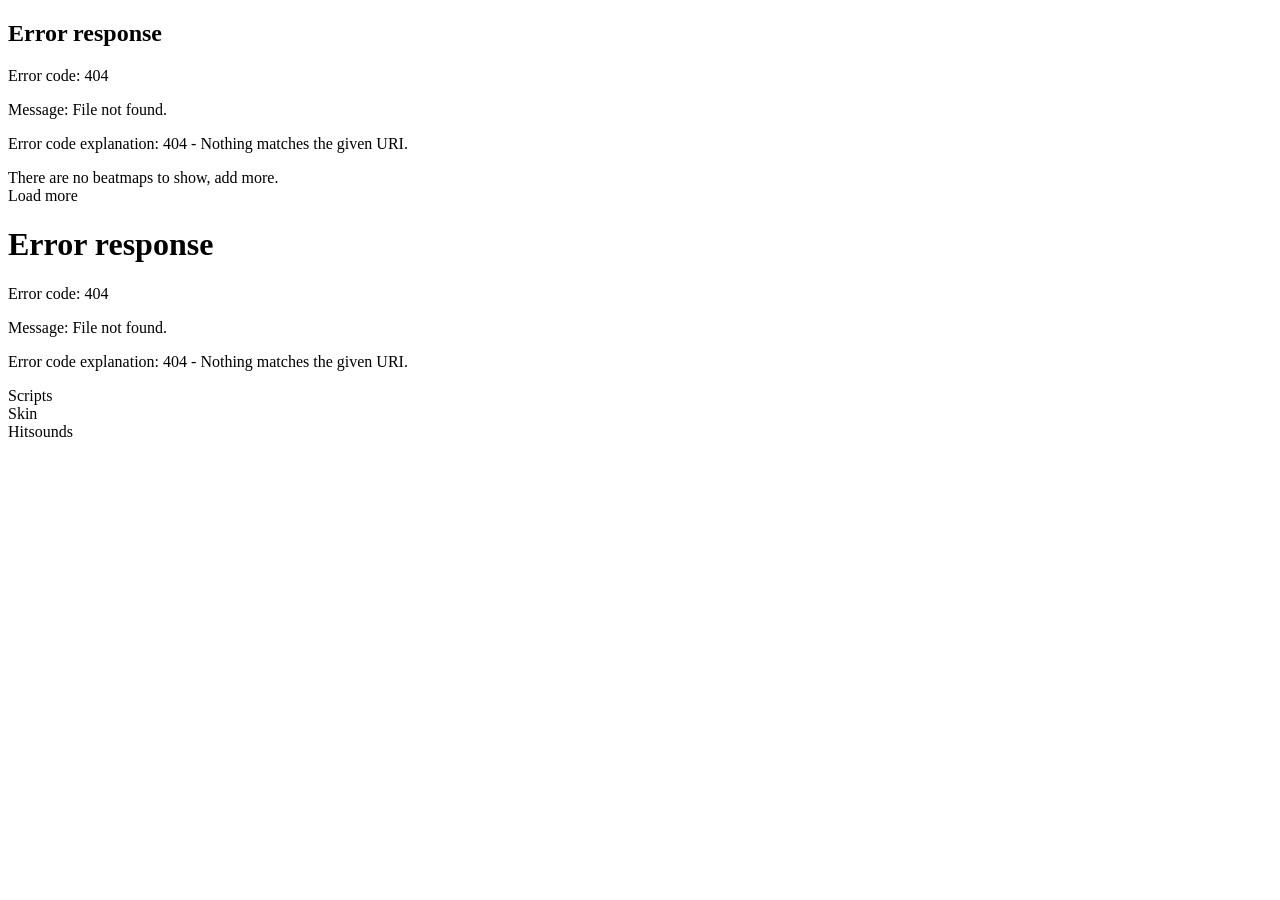
==== favourites.html @ d2fdde1a "Update favourites.html" ====
<!DOCTYPE html>
<html lang="en">

<head>
  <!-- Google tag (gtag.js) -->
  <script async src="https://www.googletagmanager.com/gtag/js?id=G-GZ2M72GJ5S"></script>
  <script>
    window.dataLayer = window.dataLayer || [];
    function gtag() { dataLayer.push(arguments); }
    gtag('js', new Date());

    gtag('config', 'G-GZ2M72GJ5S');
  </script>

  <meta charset="utf-8" />
  <title>Favourites</title>
  <link rel="stylesheet" href="style/picnic.min.css" />
  <link rel="stylesheet" type="text/css" href="style/main.css" />
  <link rel="stylesheet" type="text/css" href="style/font.css" />
  <link rel="icon" href="favicon.png" />

  <meta name="viewport" content="width=device-width">
  <meta name="description"
    content="Play WebOsu – A browser-based rhythm game inspired by osu!std. Experience fast-paced gameplay with an extensive beatmap library. No downloads, play free online now!">

  <script src="scripts/launchgame.js"></script>
  <script src="scripts/downloader.js"></script>
  <script src="scripts/addbeatmaplist.js"></script>
  <script src="scripts/settings.js"></script>
  <script src="scripts/jsloader.js"></script>
  <script src="scripts/lib/localforage.min.js"></script>
</head>

<body>
  <div class="game-area" id="game-area" hidden></div>

  <div class="pause-menu" id="pause-menu" hidden>
    <div class="paused-title">paused</div>
    <div class="button-list">
      <div class="pausebutton continue" id="pausebtn-continue">
        <div class="inner">Continue</div>
      </div>
      <div class="pausebutton retry" id="pausebtn-retry">
        <div class="inner">Retry</div>
      </div>
      <div class="pausebutton quit" id="pausebtn-quit">
        <div class="inner">Quit</div>
      </div>
    </div>
  </div>

  <nav id="main-nav"></nav>

  <script>
    fetch("navbar.html")
      .then((response) => response.text())
      .then((content) => {
        document.getElementById("main-nav").innerHTML = content;
      });
  </script>

  <div class="main-page" id="main-page">
    <div class="main-content">
      <div class="beatmap-list" id="beatmap-list">
        <!-- to be filled in script -->
      </div>
      <div class="button" style="width: 100%; margin-bottom: 10px" id="btnmore">
        Load more
      </div>
      <div id="footer"></div>
      <script>
        fetch("footer.html")
          .then(response => response.text())
          .then(content => {
            document.getElementById("footer").innerHTML = content;
          });
      </script>
    </div>
    <!-- <div class="side-panel">
                to be activated in script
            </div> -->
    <div class="statuslines" id="statuslines">
      <div class="progress" id="script-progress">
        Scripts
        <div class="lds-dual-ring"></div>
      </div>
      <div class="progress" id="skin-progress">
        Skin
        <div class="lds-dual-ring"></div>
      </div>
      <div class="progress" id="sound-progress">
        Hitsounds
        <div class="lds-dual-ring"></div>
      </div>
    </div>
  </div>
  <script>
    const raw = localStorage.getItem("likedsidset");
const val = raw ? JSON.parse(raw) : null;

if (val && Array.isArray(val) && val.length > 0) {
  const list = val;

  function addlist(startoffset, maxlength) {
    for (
      let i = startoffset;
      i < list.length && i < startoffset + maxlength;
      ++i
    ) {
      addBeatmapSid(list[i]);
    }

    if (list.length <= startoffset + maxlength) {
      document.getElementById("btnmore").style.display = "none";
    }
  }

  addlist(0, 20);

  let cur = 20;
  document.getElementById("btnmore").onclick = function () {
    addlist(cur, 20);
    cur += 20;
  };
} else {
  document.getElementById("beatmap-list").innerText =
    "There are no beatmaps to show, add more.";
}
  </script>
</body>

</html>

<!-- attribution -->
<!-- play icon made by https://www.flaticon.com/authors/those-icons -->
<!-- search icon made by https://www.flaticon.com/authors/good-ware -->
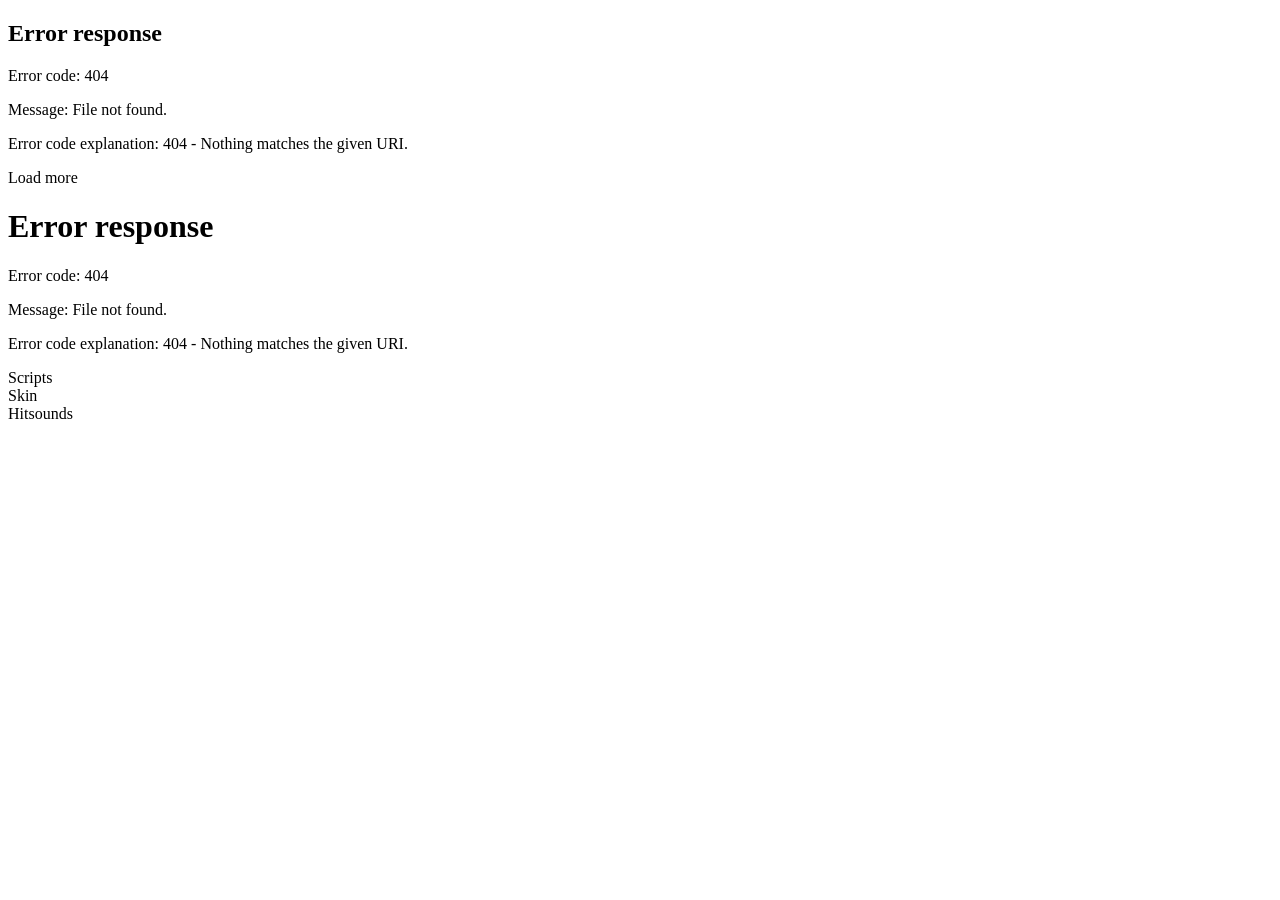
==== commit 801b8ef7: "Update favourites.html" ====
--- a/favourites.html
+++ b/favourites.html
@@ -95,36 +95,44 @@
     </div>
   </div>
   <script>
-    const raw = localStorage.getItem("likedsidset");
-const val = raw ? JSON.parse(raw) : null;
-
-if (val && Array.isArray(val) && val.length > 0) {
-  const list = val;
-
-  function addlist(startoffset, maxlength) {
-    for (
-      let i = startoffset;
-      i < list.length && i < startoffset + maxlength;
-      ++i
-    ) {
-      addBeatmapSid(list[i]);
+    if (window.localforage) {
+  window.localforage.getItem("likedsidset", function (err, val) {
+    if (err) {
+      alert("Error loading liked beatmap list");
+      return;
     }
 
-    if (list.length <= startoffset + maxlength) {
-      document.getElementById("btnmore").style.display = "none";
+    if (val && val.length) {
+      const list = val;
+
+      function addlist(startoffset, maxlength) {
+        for (
+          let i = startoffset;
+          i < list.length && i < startoffset + maxlength;
+          ++i
+        ) {
+          addBeatmapSid(list[i]);
+        }
+
+        if (list.length <= startoffset + maxlength) {
+          document.getElementById("btnmore").style.display = "none";
+        }
+      }
+
+      addlist(0, 20);
+
+      let cur = 20;
+      document.getElementById("btnmore").onclick = function () {
+        addlist(cur, 20);
+        cur += 20;
+      };
+    } else {
+      document.getElementById("beatmap-list").innerText =
+        "There are no beatmaps to show, add more.";
     }
-  }
-
-  addlist(0, 20);
-
-  let cur = 20;
-  document.getElementById("btnmore").onclick = function () {
-    addlist(cur, 20);
-    cur += 20;
-  };
+  });
 } else {
-  document.getElementById("beatmap-list").innerText =
-    "There are no beatmaps to show, add more.";
+  alert("localforage not supported");
 }
   </script>
 </body>
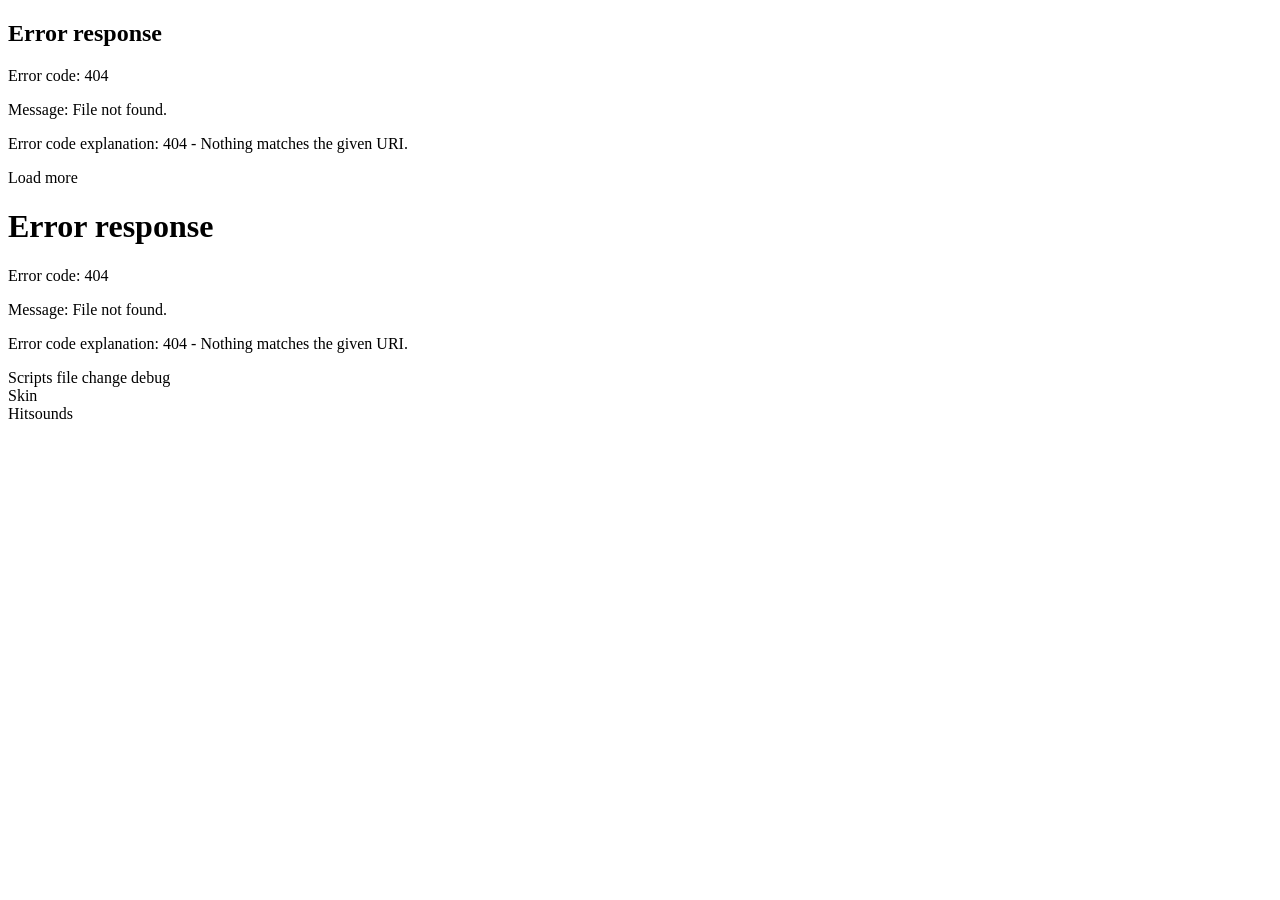
==== commit e127f25f: "Update favourites.html" ====
--- a/favourites.html
+++ b/favourites.html
@@ -81,7 +81,7 @@
             </div> -->
     <div class="statuslines" id="statuslines">
       <div class="progress" id="script-progress">
-        Scripts
+        Scripts file change debug
         <div class="lds-dual-ring"></div>
       </div>
       <div class="progress" id="skin-progress">
@@ -95,46 +95,80 @@
     </div>
   </div>
   <script>
-    if (window.localforage) {
-  window.localforage.getItem("likedsidset", function (err, val) {
-    if (err) {
-      alert("Error loading liked beatmap list");
-      return;
-    }
+  function debug(msg) {
+    alert("[DEBUG] " + msg);
+  }
 
-    if (val && val.length) {
-      const list = val;
-
-      function addlist(startoffset, maxlength) {
-        for (
-          let i = startoffset;
-          i < list.length && i < startoffset + maxlength;
-          ++i
-        ) {
-          addBeatmapSid(list[i]);
+  if (!window.localforage) {
+    alert("localforage not supported");
+  } else {
+    try {
+      window.localforage.getItem("likedsidset", function (err, val) {
+        if (err) {
+          alert("Error loading liked beatmap list:\n" + err);
+          return;
         }
 
-        if (list.length <= startoffset + maxlength) {
-          document.getElementById("btnmore").style.display = "none";
+        if (!val || !val.length) {
+          document.getElementById("beatmap-list").innerText =
+            "There are no beatmaps to show, add more.";
+          debug("No liked beatmaps found (empty or null value)");
+          return;
         }
-      }
 
-      addlist(0, 20);
+        // Normalize list safely
+        const list = Array.isArray(val) ? val : Array.from(val);
+        debug("Loaded list length: " + list.length);
 
-      let cur = 20;
-      document.getElementById("btnmore").onclick = function () {
-        addlist(cur, 20);
-        cur += 20;
-      };
-    } else {
-      document.getElementById("beatmap-list").innerText =
-        "There are no beatmaps to show, add more.";
+        const btnMore = document.getElementById("btnmore");
+        const beatmapList = document.getElementById("beatmap-list");
+
+        if (!btnMore || !beatmapList) {
+          alert("Missing DOM elements (btnmore or beatmap-list)");
+          return;
+        }
+
+        function addlist(startoffset, maxlength) {
+          debug("addlist called: start=" + startoffset + " max=" + maxlength);
+
+          if (typeof addBeatmapSid !== "function") {
+            alert("addBeatmapSid is not defined!");
+            return;
+          }
+
+          for (
+            let i = startoffset;
+            i < list.length && i < startoffset + maxlength;
+            i++
+          ) {
+            try {
+              addBeatmapSid(list[i]);
+            } catch (e) {
+              alert("Error in addBeatmapSid:\n" + e);
+            }
+          }
+
+          if (list.length <= startoffset + maxlength) {
+            btnMore.style.display = "none";
+            debug("Hiding Load More button (end of list)");
+          }
+        }
+
+        // initial load
+        addlist(0, 20);
+
+        let cur = 20;
+        btnMore.onclick = function () {
+          debug("Load more clicked. cur=" + cur);
+          addlist(cur, 20);
+          cur += 20;
+        };
+      });
+    } catch (e) {
+      alert("Fatal localforage error:\n" + e);
     }
-  });
-} else {
-  alert("localforage not supported");
-}
-  </script>
+  }
+</script>
 </body>
 
 </html>
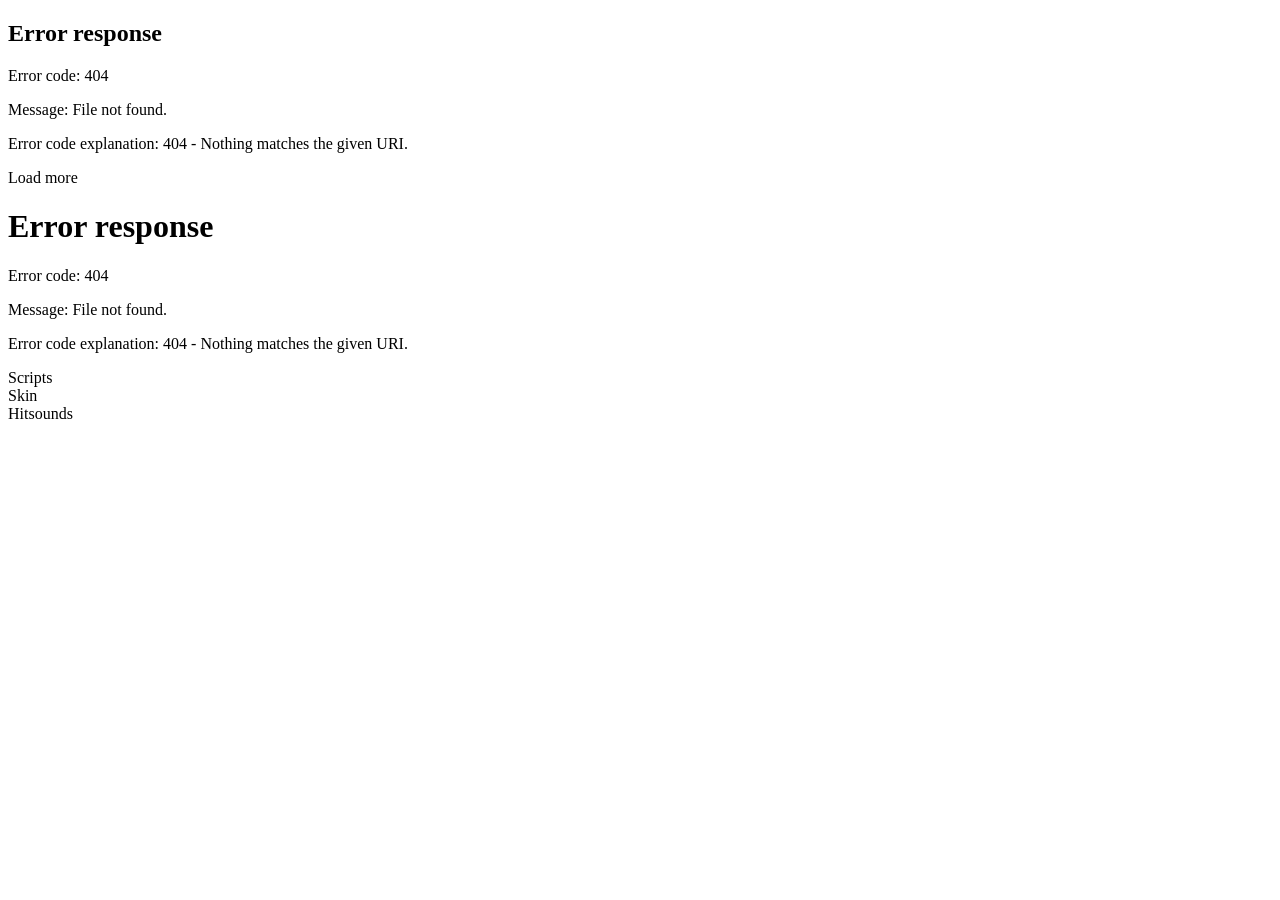
==== commit 9a693e60: "Update favourites.html" ====
--- a/favourites.html
+++ b/favourites.html
@@ -81,7 +81,7 @@
             </div> -->
     <div class="statuslines" id="statuslines">
       <div class="progress" id="script-progress">
-        Scripts file change debug
+        Scripts
         <div class="lds-dual-ring"></div>
       </div>
       <div class="progress" id="skin-progress">
@@ -108,7 +108,7 @@
           alert("Error loading liked beatmap list:\n" + err);
           return;
         }
-
+        debug(JSON.stringify(val))
         if (!val || !val.length) {
           document.getElementById("beatmap-list").innerText =
             "There are no beatmaps to show, add more.";
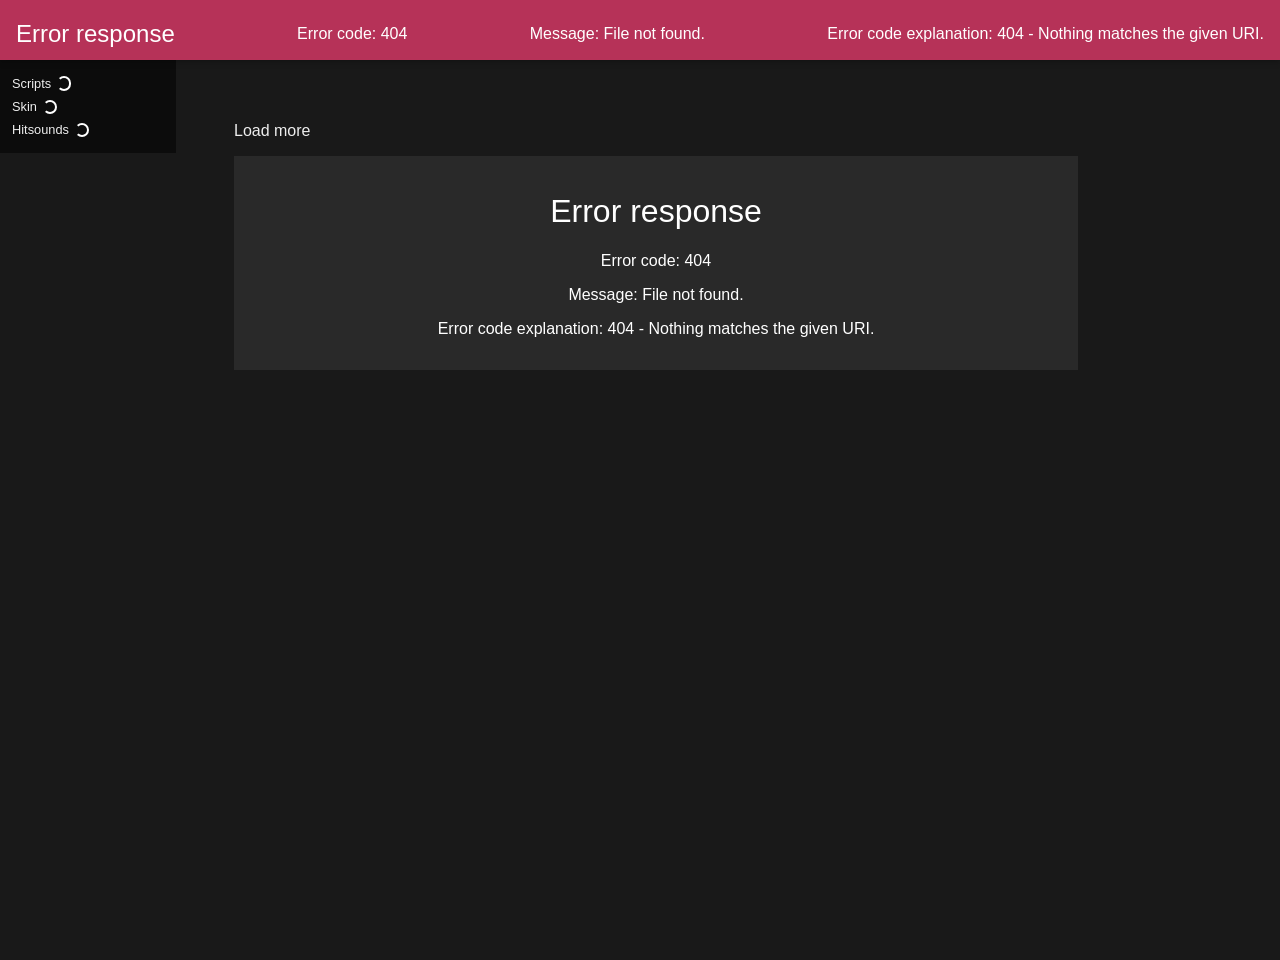
==== commit 33886daa: "Update favourites.html" ====
--- a/favourites.html
+++ b/favourites.html
@@ -15,20 +15,25 @@
   <meta charset="utf-8" />
   <title>Favourites</title>
   <link rel="stylesheet" href="style/picnic.min.css" />
-  <link rel="stylesheet" type="text/css" href="style/main.css" />
   <link rel="stylesheet" type="text/css" href="style/font.css" />
   <link rel="icon" href="favicon.png" />
 
   <meta name="viewport" content="width=device-width">
   <meta name="description"
     content="Play WebOsu – A browser-based rhythm game inspired by osu!std. Experience fast-paced gameplay with an extensive beatmap library. No downloads, play free online now!">
+<link
+  rel="stylesheet"
+  type="text/css"
+  href="style/main.css?v=1"
+/>
 
-  <script src="scripts/launchgame.js"></script>
-  <script src="scripts/downloader.js"></script>
-  <script src="scripts/addbeatmaplist.js"></script>
-  <script src="scripts/settings.js"></script>
-  <script src="scripts/jsloader.js"></script>
-  <script src="scripts/lib/localforage.min.js"></script>
+<script src="scripts/config.js?v=1"></script>
+<script src="scripts/launchgame.js?v=1"></script>
+<script src="scripts/downloader.js?v=1"></script>
+<script src="scripts/addbeatmaplist.js?v=1"></script>
+<script src="scripts/settings.js?v=1"></script>
+<script src="scripts/jsloader.js?v=1"></script>
+<script src="scripts/lib/localforage.min.js?v=1"></script>
 </head>
 
 <body>
@@ -76,9 +81,6 @@
           });
       </script>
     </div>
-    <!-- <div class="side-panel">
-                to be activated in script
-            </div> -->
     <div class="statuslines" id="statuslines">
       <div class="progress" id="script-progress">
         Scripts
@@ -95,80 +97,50 @@
     </div>
   </div>
   <script>
-  function debug(msg) {
-    alert("[DEBUG] " + msg);
-  }
+    if (!window.localforage) {
+      console.error("localforage not supported");
+    } else {
+      window.localforage.getItem("likedsidset", function (err, val) {
+        var beatmapList = document.getElementById("beatmap-list");
+        var btnMore = document.getElementById("btnmore");
 
-  if (!window.localforage) {
-    alert("localforage not supported");
-  } else {
-    try {
-      window.localforage.getItem("likedsidset", function (err, val) {
         if (err) {
-          alert("Error loading liked beatmap list:\n" + err);
-          return;
-        }
-        debug(JSON.stringify(val))
-        if (!val || !val.length) {
-          document.getElementById("beatmap-list").innerText =
-            "There are no beatmaps to show, add more.";
-          debug("No liked beatmaps found (empty or null value)");
+          beatmapList.innerText = "Could not get liked beatmaps.";
+          btnMore.style.display = "none";
           return;
         }
 
-        // Normalize list safely
-        const list = Array.isArray(val) ? val : Array.from(val);
-        debug("Loaded list length: " + list.length);
-
-        const btnMore = document.getElementById("btnmore");
-        const beatmapList = document.getElementById("beatmap-list");
-
-        if (!btnMore || !beatmapList) {
-          alert("Missing DOM elements (btnmore or beatmap-list)");
+        if (!val || !val.size) {
+          beatmapList.innerText = "Heart any beatmap to add them here.";
+          btnMore.style.display = "none";
           return;
         }
 
+        var list = Array.from(val);
+
         function addlist(startoffset, maxlength) {
-          debug("addlist called: start=" + startoffset + " max=" + maxlength);
-
-          if (typeof addBeatmapSid !== "function") {
-            alert("addBeatmapSid is not defined!");
-            return;
-          }
-
           for (
-            let i = startoffset;
+            var i = startoffset;
             i < list.length && i < startoffset + maxlength;
             i++
           ) {
-            try {
-              addBeatmapSid(list[i]);
-            } catch (e) {
-              alert("Error in addBeatmapSid:\n" + e);
-            }
+            addBeatmapSid(list[i], beatmapList);
           }
-
           if (list.length <= startoffset + maxlength) {
             btnMore.style.display = "none";
-            debug("Hiding Load More button (end of list)");
           }
         }
 
-        // initial load
         addlist(0, 20);
 
-        let cur = 20;
+        var cur = 20;
         btnMore.onclick = function () {
-          debug("Load more clicked. cur=" + cur);
           addlist(cur, 20);
           cur += 20;
         };
       });
-    } catch (e) {
-      alert("Fatal localforage error:\n" + e);
     }
-  }
-</script>
+  </script>
 </body>
 
 </html>
--- a/style/main.css
+++ b/style/main.css
@@ -0,0 +1,1762 @@
+@charset "UTF-8";
+
+:root {
+  --cursor-tiny: url("cursortiny.cur") 20 20;
+  --cursor-small: url("cursorsmall.cur") 30 30;
+  --cursor-medium: url("cursor.cur") 40 40;
+  --nav-bg: #b63258;
+  --nav-color: #fff;
+}
+
+html {
+  font-size: 16px;
+}
+
+body {
+  background: #191919;
+  color: #eee;
+  font-family: "Exo 2", "Helvetica Neue", Helvetica, Arial, sans-serif;
+}
+
+h1,
+h2,
+h3,
+h4,
+h5,
+h6 {
+  padding: 0px;
+  font-weight: normal;
+}
+
+a {
+  color: #6df;
+}
+
+body.gaming {
+  overflow: hidden;
+}
+
+html,
+body {
+  width: 100%;
+  height: 100%;
+  padding: 0;
+  margin: 0;
+  overflow-x: hidden;
+}
+
+canvas {
+  display: block;
+}
+
+.game-area {
+  position: fixed;
+  top: 0;
+  left: 0;
+  width: 100vw;
+  height: calc(100vh + env(safe-area-inset-bottom));
+  padding-bottom: env(safe-area-inset-bottom);
+  margin: 0;
+  transform: translateZ(0);
+  /* Promote compositing for smoother animations */
+}
+
+.game-area.showhwmousemedium {
+  cursor: var(--cursor-tiny), var(--cursor-small), crosshair !important;
+}
+
+.game-area.showhwmousemedium {
+  cursor: var(--cursor-medium), var(--cursor-small), crosshair !important;
+}
+
+.game-area.showhwmousesmall {
+  cursor: var(--cursor-small), var(--cursor-tiny), crosshair !important;
+}
+
+.game-area.shownomouse {
+  cursor: none !important;
+}
+
+nav {
+  background: var(--nav-bg);
+  color: var(--nav-color);
+  height: 60px;
+  display: flex;
+  align-items: center;
+  justify-content: space-between;
+  padding: 0 16px;
+  position: fixed;
+  top: 0;
+  left: 0;
+  right: 0;
+  z-index: 1000;
+  box-shadow: 0 2px 6px rgba(0, 0, 0, 0.25);
+  flex-wrap: wrap;
+}
+
+body {
+  padding-top: 60px;
+}
+
+.nav-center {
+  display: flex;
+  align-items: center;
+  justify-content: center;
+  flex: 1;
+  gap: 12px;
+  flex-wrap: wrap;
+}
+
+.nav-link,
+.nav-buttons-left,
+.nav-buttons-right,
+.nav-tool {
+  display: flex;
+  align-items: center;
+  gap: 8px;
+  font-size: 15px;
+  font-weight: 500;
+  flex-wrap: wrap;
+}
+
+nav .brand {
+  font-size: 22px;
+  font-weight: 700;
+  text-decoration: none;
+  color: inherit;
+  white-space: nowrap;
+  display: flex;
+  align-items: center;
+  flex: 0 0 auto;
+  height: 60px;
+}
+
+.nav-search {
+  flex: 1 1 100%;
+  max-width: 300px;
+  height: 40px;
+  display: flex;
+  align-items: center;
+  justify-content: center;
+}
+
+.nav-search form {
+  position: relative;
+  height: 100%;
+  display: flex;
+  width: 100%;
+}
+
+.nav-search input[type="text"] {
+  width: 100%;
+  height: 100%;
+  padding: 0 40px 0 12px;
+  border: 1px solid rgba(255, 255, 255, 0.2);
+  border-radius: 4px;
+  font-size: 15px;
+  background: rgb(130, 11, 54);
+  color: white;
+  outline: none;
+  transition: border-color 0.2s ease;
+}
+
+.nav-search input[type="text"]:focus {
+  border-color: rgba(255, 255, 255, 0.4);
+}
+
+.nav-search input[type="text"]::placeholder {
+  color: rgba(255, 255, 255, 0.6);
+}
+
+.nav-search input[type="image"] {
+  position: absolute;
+  right: 10px;
+  top: 50%;
+  transform: translateY(-50%);
+  width: 20px;
+  height: 20px;
+  border: none;
+  background: none;
+  cursor: pointer;
+  opacity: 0.8;
+  transition: opacity 0.2s ease;
+}
+
+.nav-search input[type="image"]:hover {
+  opacity: 1;
+}
+
+.pseudo.button {
+  padding: 8px 12px;
+  font-size: 14px;
+  text-decoration: none;
+  color: inherit;
+  border-radius: 4px;
+  border-bottom: 2px solid transparent;
+  white-space: nowrap;
+  display: flex;
+  align-items: center;
+  height: fit-content;
+  transition: all 0.2s ease;
+}
+
+.pseudo.button:hover,
+.pseudo.button.active {
+  border-bottom: 2px solid #fff;
+  background: rgba(255, 255, 255, 0.1);
+}
+
+/* RESPONSIVE LAYOUT */
+@media screen and (max-width: 1088px) {
+  nav {
+    flex-direction: column;
+    align-items: stretch;
+    height: auto;
+    position: static;
+    padding: 12px;
+    gap: 8px;
+  }
+
+  body {
+    padding-top: 0;
+  }
+
+  .nav-center,
+  .nav-buttons-left,
+  .nav-buttons-right,
+  .nav-tool,
+  .nav-search {
+    flex: 1 1 100%;
+    justify-content: center;
+  }
+
+  .nav-search {
+    max-width: 100%;
+    height: 36px;
+  }
+
+  nav .brand,
+  .nav-tool {
+    display: none;
+  }
+
+  .pseudo.button {
+    font-size: 13px;
+    padding: 6px 10px;
+  }
+}
+
+@media screen and (max-width: 500px) {
+  .pseudo.button {
+    font-size: 12px;
+    padding: 5px 8px;
+  }
+}
+
+/* SIDEBAR OFFSET */
+.sidebar,
+.status-box,
+.statuslines {
+  margin-top: 0 !important;
+  top: 60px !important;
+}
+
+/*fix placeholder color for chrome*/
+form input[type="text"]::-webkit-input-placeholder {
+  color: #c89eaa;
+}
+
+form input[type="text"] {
+  height: 36px;
+  margin-top: 0px;
+}
+
+form input {
+  transition: none;
+}
+
+.search-button {
+  position: absolute;
+  width: 24px;
+  top: 8px;
+  right: 8px;
+  background: none;
+  padding: 0;
+}
+
+.main-page {
+  margin-top: 50px;
+}
+
+.announcement {
+  width: 100%;
+  border-radius: 4px;
+  background: #333;
+  padding-left: 6px;
+  padding-top: 2px;
+  padding-bottom: 2px;
+}
+
+.index-area table {
+  max-width: 812px;
+  white-space: nowrap;
+  table-layout: fixed;
+  font-size: 0.9em;
+}
+
+thead {
+  color: #fff;
+}
+
+.index-area thead td {
+  font-size: 1.1em;
+  padding-top: 0;
+}
+
+.index-area td {
+  max-width: 400px;
+  text-overflow: ellipsis;
+  overflow: hidden;
+  padding: .3em 0.9em .3em .0em;
+}
+
+.index-area td:nth-child(1) {
+  width: 140px;
+  max-width: 140px;
+}
+
+.index-area td:nth-child(2) {
+  width: 300px;
+  max-width: 300px;
+}
+
+.index-area td:nth-child(3) {
+  text-align: center;
+  color: #fff;
+  width: 70px;
+  max-width: 70px;
+}
+
+.index-area td:nth-child(4) {
+  text-align: center;
+  color: #fff;
+  width: 100px;
+  max-width: 100px;
+}
+
+.index-area td:nth-child(5) {
+  text-align: center;
+  width: 80px;
+  max-width: 80px;
+}
+
+.index-area td:nth-child(6) {
+  text-align: center;
+  width: 80px;
+  max-width: 80px;
+}
+
+.index-area td:nth-child(7) {
+  text-align: center;
+  width: 50px;
+  max-width: 50px;
+  padding-right: 0;
+}
+
+.index-area td span.SS {
+  color: #fff;
+  text-shadow: 0px 0px 2px #dd0;
+}
+
+.index-area td span.S {
+  color: #fff;
+  text-shadow: 0px 0px 2px #dd0;
+}
+
+.index-area td span.A {
+  color: #efe;
+  text-shadow: 0px 0px 2px #0b0;
+}
+
+.index-area td span.B {
+  color: #eef8ff;
+  text-shadow: 0px 0px 2px #0bf;
+}
+
+.index-area td span.C {
+  color: #fef;
+  text-shadow: 0px 0px 2px #90f;
+}
+
+.index-area td span.D {
+  text-shadow: 0px 0px 2px #f00;
+}
+
+.index-area td span.F {
+  color: #999;
+}
+
+.main-content {
+  border-radius: 4px;
+  /*float: left;*/
+  margin: auto;
+  padding-top: 12px;
+  /*margin-left:12px;*/
+  /*padding:20px 20px 20px;*/
+  width: 812px;
+  height: 100%;
+}
+
+@media screen and (max-device-width: 811px) {
+  .main-content {
+    width: 400px;
+  }
+}
+
+.index-area {
+  position: relative;
+  margin-bottom: 2em;
+}
+
+.index-area .more {
+  position: absolute;
+  right: 0px;
+  top: 10px;
+}
+
+/*in-game pause menu*/
+.pause-menu {
+  color: #ffffff;
+  font-size: 1.8em;
+  z-index: 10;
+  position: fixed;
+  top: 0px;
+  width: 100%;
+  height: 100%;
+  background: rgba(0, 0, 0, 0.7);
+}
+
+.paused-title {
+  color: #ffcc22;
+  padding-top: 60px;
+  text-align: center;
+  letter-spacing: 0.16em;
+  position: absolute;
+  width: 100%;
+  top: calc(50% - 9.5em);
+}
+
+.button-list {
+  font-style: italic;
+  margin-left: auto;
+  margin-right: auto;
+  position: absolute;
+  top: calc(50% - 3.75em);
+  /*shadow*/
+  box-shadow: 0px 0px 60px rgba(0, 0, 0, 0.6);
+  width: 120%;
+  left: -10%;
+  background: rgba(0, 0, 0, 0.3)
+}
+
+.pausebutton {
+  margin-left: auto;
+  margin-right: auto;
+  width: 66%;
+  height: 2.5em;
+  text-align: center;
+  transform: skewX(-12deg);
+  letter-spacing: 0em;
+  transition: 0.1s ease-out all;
+  overflow: hidden;
+  cursor: pointer;
+}
+
+.pausebutton:hover {
+  letter-spacing: 0.1em;
+  width: 75%;
+}
+
+.pausebutton .inner {
+  transform: skewX(19deg);
+  padding-top: 0.4em;
+  text-shadow: 1px 2px 0px rgba(0, 0, 0, 0.2)
+}
+
+.pausebutton.continue {
+  background: #88b300;
+}
+
+.pausebutton.retry {
+  background: #eeaa00;
+}
+
+.pausebutton.quit {
+  background: #aa1b27;
+}
+
+.accordion-icon {
+  display: inline-block;
+  width: 12px;
+  height: 12px;
+  border-right: 2px solid white;
+  border-bottom: 2px solid white;
+  transform: rotate(45deg);
+  /* Default chevron angle */
+  transition: transform 0.4s ease, margin 0.3s ease;
+  margin-top: 0;
+  /* Small adjustment for centering */
+  flex-shrink: 0;
+  /* Prevents resizing */
+
+}
+
+.accordion.active .accordion-icon {
+  transform: rotate(-135deg);
+  /* Rotated chevron when open */
+  margin-top: 4px;
+  /* Re-adjusts when rotated */
+}
+
+/* Style the buttons that are used to open and close the accordion panel */
+.accordion {
+  background: #007BFF;
+  border-radius: 8px;
+  cursor: pointer;
+  padding: 18px;
+  width: 100%;
+  border: none;
+  outline: none;
+  transition: 0.4s;
+  display: flex;
+  /* Flexbox for alignment */
+  justify-content: space-between;
+  /* Ensures spacing between text and icon */
+  align-items: center;
+  /* Aligns text and icon vertically */
+}
+
+.accordion:hover {
+  background: #0056A8;
+  /* Slightly darker blue */
+  color: #FFFFFF;
+}
+
+/* Add a background color to the button if it is clicked on (add the .active class with JS), and when you move the mouse over it (hover) */
+.active.accordion {
+
+  background: #0066CC;
+  color: #FFFFFF;
+}
+
+
+/* Style the accordion panel. Note: hidden by default */
+.settings-section {
+  padding: 0 18px;
+  background-color: #3C3C3C;
+  max-height: 0;
+  overflow: hidden;
+  transition: max-height 0.2s ease-out;
+  border-radius: 5px;
+}
+
+.settings-section.active {
+  box-shadow: 0 0 20px rgba(138, 43, 226, 0.4);
+}
+
+/*in-game grading menu*/
+.grading {
+  position: fixed;
+  top: 0px;
+  left: 0px;
+  width: 100%;
+  height: 100%;
+  background: rgba(0, 0, 0, 0.6);
+  color: #fff;
+  font-size: 1.2rem;
+}
+
+.grading>* {
+  transition: 0.4s ease opacity;
+}
+
+.grading.transparent>* {
+  opacity: 0;
+}
+
+.grading .top {
+  background: rgba(0, 0, 0, 0.7);
+  width: 100%;
+  height: 115px;
+}
+
+.grading .ranking {
+  position: absolute;
+  top: 35px;
+  right: 160px;
+  font-size: 3em;
+}
+
+.grading .beatmap-info {
+  color: #fff;
+  position: absolute;
+  top: 0px;
+  left: 120px;
+}
+
+.grading .beatmap-info .title {
+  font-style: italic;
+  font-size: 2em;
+  line-height: 1.2em;
+}
+
+.grading .beatmap-info .artist {
+  font-style: italic;
+}
+
+.grading .beatmap-info .version {
+  font-size: 1.4em;
+  line-height: 1.2em;
+  font-weight: bold;
+  display: inline-block;
+}
+
+.grading .beatmap-info .mapper {
+  display: inline-block;
+  padding-left: 0.5em;
+  padding-right: 0.5em;
+}
+
+.grading .grade {
+  position: absolute;
+  top: 210px;
+  right: 180px;
+  font-style: italic;
+  font-size: 20em;
+  line-height: 0.6em;
+  letter-spacing: -0.08em;
+}
+
+.grading .grade.SS {
+  text-shadow: 0px 0px 40px #ff3;
+  right: 110px;
+}
+
+.grading .grade.S {
+  text-shadow: 0px 0px 40px #ff3;
+}
+
+.grading .grade.A {
+  text-shadow: 0px 0px 40px #0f0;
+}
+
+.grading .grade.B {
+  text-shadow: 0px 0px 40px #3bf;
+}
+
+.grading .grade.C {
+  text-shadow: 0px 0px 40px #90f;
+}
+
+.grading .grade.D {
+  text-shadow: 0px 0px 40px #f00;
+}
+
+.grading .grade.F {
+  color: #000;
+  text-shadow: 0px 0px 40px #fff;
+}
+
+.grading .left {
+  font-size: 1.2em;
+  position: absolute;
+  top: 130px;
+  left: 120px;
+  width: 500px;
+  padding-top: 20px;
+  padding-bottom: 20px;
+  display: flex;
+  flex-wrap: wrap;
+}
+
+.grading .block {
+  position: relative;
+  width: 100px;
+  height: 100px;
+  margin-bottom: 10px;
+  color: #fff;
+  font-size: 1.6em;
+  text-shadow: 1px 2px 0px rgba(0, 0, 0, 0.3);
+  line-height: 1em;
+  padding-top: 1.4em;
+  padding-right: 0.2em;
+  text-align: right;
+  box-shadow: 2px 3px 5px rgba(0, 0, 0, 0.5);
+}
+
+.grading .block:before {
+  position: absolute;
+  top: 0px;
+  left: 4px;
+  color: rgba(0, 0, 0, 0.3);
+  text-shadow: none;
+}
+
+.block.score {
+  background: #6b00c6;
+  width: 500px;
+  text-align: right;
+  padding-top: 0em;
+  line-height: 90px;
+  padding-right: 20px;
+  height: 100px;
+  font-size: 3em;
+  text-shadow: 2px 3px 0px rgba(0, 0, 0, 0.3);
+}
+
+.block.score:before {
+  content: "Score";
+  position: absolute;
+}
+
+.block.acc {
+  background: #abbc38;
+  width: 50%;
+  font-size: 1.8em;
+  padding-top: 1.2em;
+}
+
+.block.acc:before {
+  content: "Accuracy";
+}
+
+.block.err {
+  background: #4299a4;
+  width: 50%;
+  font-size: 1.8em;
+  padding-top: 1.2em;
+}
+
+.block.err:before {
+  content: "Hit Error";
+}
+
+.block.great {
+  background: #4293ff;
+  width: 25%;
+}
+
+.block.great:before {
+  content: "Great";
+}
+
+.block.good {
+  background: #597a00;
+  width: 25%;
+}
+
+.block.good:before {
+  content: "Good";
+}
+
+.block.meh {
+  background: #e68412;
+  width: 25%;
+}
+
+.block.meh:before {
+  content: "Meh";
+}
+
+.block.miss {
+  background: #c40b15;
+  width: 25%;
+}
+
+.block.miss:before {
+  content: "Miss";
+}
+
+.block.placeholder {
+  width: 50%;
+  box-shadow: none;
+}
+
+.block.combo {
+  background: #a64d99;
+  width: 50%;
+  font-size: 2.2em;
+  padding-top: 0.85em;
+}
+
+.block.combo:before {
+  font-size: 0.8em;
+  line-height: 1em;
+  content: "Max Combo";
+}
+
+.grading .left .history-best {
+  position: absolute;
+  top: -14px;
+  right: 0;
+  background: rgba(0, 0, 0, 0.6);
+  padding-left: 0.3em;
+  padding-right: 0.3em;
+  border-radius: 0.3em 0.3em 0 0;
+  color: #8df;
+}
+
+.grading .left .history-best:before {
+  content: "History Best: ";
+}
+
+.grading .fullcombo:before {
+  position: absolute;
+  content: "Full Combo";
+  font-size: 2em;
+  font-style: italic;
+  color: #ff969c;
+  border: 5px #ff969c solid;
+  border-radius: 12px;
+  white-space: nowrap;
+  line-height: 1.2em;
+  padding-left: 0.2em;
+  padding-right: 0.2em;
+  padding-bottom: 0.1em;
+  transform: rotate(21deg);
+  bottom: 15px;
+  right: 90px;
+  text-shadow: 1px 2px 0px rgba(0, 0, 0, 0.3);
+  box-shadow: 1px 2px 0px rgba(0, 0, 0, 0.3);
+}
+
+.grading .btn {
+  position: absolute;
+  bottom: 0px;
+  font-size: 1.8em;
+  width: 240px;
+  height: 2.5em;
+  text-align: center;
+  font-weight: bold;
+  transition: 0.1s ease-out all;
+  cursor: pointer;
+  transform: skewX(-12deg);
+}
+
+.grading .btn:hover {
+  letter-spacing: 0.06em;
+  width: 270px;
+}
+
+.grading .btn .inner {
+  padding-top: 0.4em;
+  text-shadow: 1px 2px 0px rgba(0, 0, 0, 0.2);
+  transform: skewX(12deg);
+}
+
+.grading .btn.retry {
+  right: -10px;
+  background: #eeaa00;
+}
+
+.grading .btn.quit {
+  left: -10px;
+  background: #aa1b27;
+}
+
+
+/*genre*/
+.sort-nav {
+  cursor: default;
+}
+
+.sort-nav .title {
+  display: inline-block;
+  height: 2em;
+  padding-right: 1em;
+  color: #fff;
+}
+
+.sort-nav .selitem {
+  display: inline-block;
+  height: 2em;
+  line-height: 2em;
+  padding-left: 0.5em;
+  padding-right: 0.5em;
+  color: #7df;
+  cursor: pointer;
+  transition: 0.2s ease all;
+}
+
+.sort-nav .selitem:hover {
+  text-decoration: underline;
+}
+
+.sort-nav .selitem.active {
+  color: #fff;
+}
+
+.side-panel {
+  background: #333;
+  position: fixed;
+  float: right;
+  width: calc(100% - 800px - 36px);
+  top: 0px;
+  right: 0px;
+  padding-top: 48px;
+  height: 100%;
+  box-shadow: 0 2px 3px 0 rgba(0, 0, 0, .1);
+}
+
+.side-panel .imgwrapper {
+  width: 100%;
+  padding-bottom: 50%;
+  position: relative;
+  overflow: hidden;
+}
+
+.side-panel img {
+  position: absolute;
+  width: 100%;
+  height: 100%;
+  object-fit: cover;
+  overflow: hidden;
+}
+
+.side-panel .imgwrapper .overlay {
+  width: 100%;
+  background-image: linear-gradient(180deg, rgba(0, 0, 0, .1), rgba(0, 0, 0, .7));
+  height: 100%;
+  position: absolute;
+}
+
+.side-panel .imgwrapper .overlaytext {
+  position: absolute;
+  font-style: italic;
+  color: #fff;
+  overflow: hidden;
+  text-overflow: ellipsis;
+  white-space: nowrap;
+  text-shadow: 0 2px 4px rgba(0, 0, 0, .75);
+}
+
+.side-panel .imgwrapper .title {
+  font-size: 2em;
+  padding-left: 12px;
+  bottom: 30px;
+}
+
+.side-panel .imgwrapper .artists {
+  font-size: 1em;
+  padding-left: 12px;
+  bottom: 10px;
+}
+
+.side-panel .imgwrapper .length {
+  font-size: 1em;
+  bottom: 10px;
+  right: 15px;
+}
+
+.side-panel .textwrapper {
+  padding-left: 12px;
+  padding-top: 12px;
+
+}
+
+
+.panel table h3 {
+  margin-top: 1em;
+  margin-bottom: 0.5em;
+  color: #aef;
+  font-size: 1.3em;
+}
+
+.disabled {
+  color: #555;
+}
+
+.panel {
+  background: #292929;
+  border-radius: 5px;
+  box-shadow: 0 2px 3px 0 rgba(0, 0, 0, .1);
+  margin: 12px auto;
+  padding: 15px;
+  width: 570px;
+  height: 100%;
+}
+
+h1,
+h2,
+h3 {
+  color: #fff;
+}
+
+.progress {
+  line-height: 1.8em;
+}
+
+.statuslines {
+  font-size: 0.8em;
+  position: fixed;
+  left: 0px;
+  top: 48px;
+  background: rgba(0, 0, 0, 0.5);
+  padding: 12px;
+  padding-right: 12px;
+  width: 152px;
+  text-shadow: 0px 1px 3px rgba(0, 0, 0, 0.7);
+}
+
+.download-progress {
+  line-height: 1.8em;
+}
+
+.download-progress .title {
+  margin-bottom: -1em;
+  overflow: hidden;
+  text-overflow: ellipsis;
+  white-space: nowrap;
+}
+
+progress {
+  background: #333;
+  background-color: #333;
+  border-style: none;
+  height: 3px;
+}
+
+progress::-webkit-progress-bar {
+  background: #333;
+}
+
+progress::-moz-progress-bar {
+  background: #f6a;
+}
+
+progress::-webkit-progress-value {
+  background: #f6a;
+}
+
+progress.finished::-moz-progress-bar {
+  background: #6cf;
+}
+
+progress.finished::-webkit-progress-value {
+  background: #6cf;
+}
+
+.text {
+  line-height: 1.8em;
+}
+
+
+
+.beatmap-list {
+  display: flex;
+  flex-wrap: wrap;
+  justify-content: left;
+  position: relative;
+  margin-right: -12px;
+  /* to cancel padding-right of last column*/
+}
+
+
+
+.dragbox {
+  box-shadow: 0 1px 2px 0 rgba(0, 0, 0, .3);
+  background: #555;
+  color: #eee;
+  font-size: 18px;
+  height: 190px;
+  width: 400px;
+  margin-bottom: 12px;
+  margin-right: 12px;
+  border-radius: 4px;
+}
+
+.dragbox-inner {
+  width: 80%;
+  margin-left: 10%;
+  margin-top: 10%;
+  line-height: 1.5em;
+}
+
+.beatmapbox {
+  box-shadow: 0 1px 2px 0 rgba(0, 0, 0, .3);
+  background: #fff;
+  font-size: 18px;
+  height: 190px;
+  width: 400px;
+  margin-bottom: 12px;
+  margin-right: 12px;
+  position: relative;
+  cursor: pointer;
+  border-radius: 4px;
+  /* shouldn't hide overflow because we have to show difficulty selection box */
+  /* but we must ensure content don't get outside this box */
+}
+
+.beatmapbox:hover {
+  box-shadow: 0 1px 2px 0 rgba(0, 0, 0, .7);
+}
+
+.beatmapcover {
+  object-fit: cover;
+  background: #555;
+  color: gray;
+  width: 100%;
+  height: 130px;
+  position: absolute;
+  border-radius: 4px 4px 0 0;
+}
+
+.beatmappreview {
+  position: absolute;
+  fill: #fff;
+  margin-left: 365px;
+  margin-top: 10px;
+  width: 24px;
+}
+
+.beatmappreview:before {
+  content: "\F144"
+}
+
+.beatmapcover-overlay {
+  background-image: linear-gradient(180deg, rgba(0, 0, 0, .1), rgba(0, 0, 0, .7));
+  width: 100%;
+  height: 130px;
+  position: absolute;
+}
+
+.beatmaptitle {
+  width: 400px;
+  padding-top: 73px;
+  padding-left: 10px;
+  padding-right: 10px;
+  font-size: 1.3em;
+  font-style: italic;
+  color: #fff;
+  overflow: hidden;
+  position: absolute;
+  text-overflow: ellipsis;
+  white-space: nowrap;
+  text-shadow: 0 2px 4px rgba(0, 0, 0, .75);
+}
+
+.beatmapartist {
+  width: 400px;
+  padding-top: 102px;
+  padding-left: 10px;
+  padding-right: 10px;
+  font-size: 0.8em;
+  font-style: italic;
+  color: #fff;
+  overflow: hidden;
+  position: absolute;
+  text-overflow: ellipsis;
+  white-space: nowrap;
+  text-shadow: 0 2px 4px rgba(0, 0, 0, .75);
+}
+
+.beatmapcreator {
+  padding-top: 134px;
+  padding-left: 10px;
+  color: #444;
+  font-size: 14px;
+  overflow: hidden;
+  text-overflow: ellipsis;
+  white-space: nowrap;
+  width: 400px;
+  position: absolute;
+}
+
+.beatmapapproved {
+  position: absolute;
+  top: 5px;
+  left: 5px;
+  background: rgba(0, 0, 0, 0.4);
+  font-weight: bold;
+  font-size: 11px;
+  text-shadow: 0px 1px 2px rgba(0, 0, 0, 0.7);
+  border-radius: 12px;
+  padding-left: 8px;
+  padding-right: 8px;
+  padding-top: 3px;
+  padding-bottom: 3px;
+}
+
+.beatmapauthor {
+  padding-left: 10px;
+  color: #444;
+  font-size: 14px;
+  padding-top: 10px;
+  overflow: hidden;
+  text-overflow: ellipsis;
+  white-space: nowrap;
+  width: 400px;
+  position: absolute;
+}
+
+.beatmapbpm {
+  right: 13px;
+  position: absolute;
+  float: right;
+  font-style: italic;
+  color: #fff;
+  font-size: 0.8em;
+  padding-top: 82px;
+}
+
+.beatmaplength {
+  right: 13px;
+  position: absolute;
+  float: right;
+  font-style: italic;
+  color: #fff;
+  font-size: 0.8em;
+  padding-top: 102px;
+}
+
+.beatmap-difficulties {
+  position: absolute;
+  padding-top: 160px;
+  padding-left: 10px;
+}
+
+.beatmaplike {
+  position: absolute;
+  bottom: 12px;
+  right: 10px;
+  font-size: 1.4em;
+}
+
+.beatmaplike.icon-heart-empty {
+  color: #333;
+}
+
+.beatmaplike.icon-heart {
+  color: #ed4956;
+}
+
+.beatmaplike.hint-liked::after {
+  content: "Added to Favorites";
+  white-space: nowrap;
+  position: absolute;
+  bottom: 32px;
+  right: -8px;
+  color: white;
+  background: rgba(0, 0, 0, 0.8);
+  font-size: 0.6em;
+  padding-left: 0.25em;
+  padding-right: 0.25em;
+  border-radius: 0.3em;
+  opacity: 0;
+  animation-name: fadeoutmy;
+  animation-duration: 0.8s;
+  animation-timing-function: ease-in;
+}
+
+@keyframes fadeoutmy {
+  0% {
+    opacity: 1;
+  }
+
+  70% {
+    opacity: 1;
+  }
+
+  100% {
+    opacity: 0;
+  }
+}
+
+
+.panel table {
+  width: 100%;
+}
+
+.panel tr {
+  height: 2.7em;
+  position: relative;
+  transform: scale(1);
+  /* workaround table relative ignored https://stackoverflow.com/a/51407758 */
+}
+
+.panel tr:last-child {
+  text-align: center;
+}
+
+.panel tr:nth-child(even) {
+  background: none;
+}
+
+.panel tr.non-default:after {
+  content: " ";
+  position: absolute;
+  height: 80%;
+  width: 4px;
+  top: 10%;
+  left: -1px;
+  background: rgba(255, 190, 0, 0.8);
+  border-radius: 4px;
+}
+
+.panel td {
+  /*border-bottom:1px solid #f6f6f6;*/
+  padding: 5px 10px;
+}
+
+.panel td:nth-child(2) {
+  text-align: right;
+  width: 40px;
+}
+
+input {
+  background: rgb(130, 11, 54);
+  border: none;
+}
+
+input:focus {
+  border-color: #fff;
+}
+
+input:focus {
+  outline: 0;
+}
+
+input[type=checkbox] {
+  cursor: pointer;
+  height: 20px;
+  margin: 2px;
+  position: absolute;
+  opacity: 0;
+  width: 40px;
+  z-index: 2;
+}
+
+input[type=checkbox]+span {
+  background: #555;
+  border-radius: 10px;
+  box-shadow: 0 2px 3px 0 rgba(0, 0, 0, .1);
+  display: inline-block;
+  height: 20px;
+  margin: 2px;
+  position: relative;
+  width: 40px;
+  transition: all .2s ease;
+}
+
+input[type=checkbox]+span::before,
+input[type=checkbox]+span::after {
+  background: #eee;
+  content: '';
+  display: block;
+  position: absolute;
+  height: 16px;
+  top: 2px;
+  border-radius: 50%;
+  transition: all .2s ease;
+}
+
+
+input[type=checkbox]+span::after {
+  right: 22px;
+  width: 16px;
+}
+
+input[type=checkbox]:checked+span {
+  background: #fc7bb4;
+}
+
+input[type=checkbox]:checked+span::after {
+  right: 2px;
+  width: 16px;
+}
+
+
+
+
+.option-name {
+  float: left;
+}
+
+.option-control {
+  float: right;
+  position: relative;
+}
+
+.slider {
+  width: 180px;
+}
+
+.range-indicator {
+  position: absolute;
+  background: #111;
+  padding-left: 8px;
+  padding-right: 8px;
+  height: 30px;
+  text-align: center;
+  color: white;
+  border-radius: 5px;
+  display: inline-block;
+  line-height: 2em;
+  bottom: 150%;
+  left: 0px;
+  opacity: 0.8;
+  margin-left: -1%;
+  transform: translateX(-50%)
+}
+
+.range-indicator:after {
+  content: "";
+  position: absolute;
+  width: 0;
+  height: 0;
+  border-top: 10px solid #111;
+  border-left: 5px solid transparent;
+  border-right: 5px solid transparent;
+  top: 100%;
+  left: 50%;
+  margin-left: -5px;
+  margin-top: -1px;
+}
+
+input[type=button] {
+  cursor: pointer;
+  border-radius: 12px;
+  position: relative;
+  width: auto;
+  transition: all .2s ease;
+  color: #eee;
+  font-size: 16px;
+  line-height: 17px;
+  padding-top: 0px;
+  height: 24px;
+  margin-left: 5px;
+  /*padding-left: 12px;*/
+  /*padding-right: 12px;*/
+  min-width: 70px;
+  background: #555;
+  border: none;
+}
+
+input[type=button]:hover {
+  background: #999;
+  color: #fff;
+}
+
+input[type=button].using {
+  background: #fc7bb4;
+  color: #fff;
+}
+
+input[type=button].warnbtn {
+  background: #191919;
+  border-radius: 4px;
+  cursor: pointer;
+  display: inline-block;
+  color: #eee;
+  font-size: 16px;
+  text-align: center;
+  padding: 12px 20px 14px;
+  height: auto;
+}
+
+input[type=button].warnbtn:hover {
+  background: #a11;
+  color: #fff;
+}
+
+input[type=range] {
+  cursor: pointer;
+  height: 1em;
+  background: none;
+  padding-left: 0;
+  padding-right: 0;
+}
+
+input[type=range]:focus {
+  border-style: none;
+}
+
+input[type=range]::-moz-range-thumb {
+  border-style: none;
+  width: 10px;
+}
+
+input[type=range]::-moz-range-progress {
+  background-color: #fc7bb4;
+}
+
+input[type=range]::-moz-range-track {
+  background-color: #888;
+}
+
+hr {
+  height: 2px;
+  margin-bottom: 12px;
+  border: none;
+  background: #ee6da7;
+}
+
+
+
+div[hidden=""] {
+  visibility: hidden;
+}
+
+
+.difficulty-box {
+  width: auto;
+  min-width: 360px;
+  height: auto;
+  position: absolute;
+  z-index: 2;
+  animation: 0.4s unfold ease;
+  transform-origin: top left;
+}
+
+@keyframes unfold {
+  0% {
+    transform: scaleY(0);
+  }
+
+  100% {
+    transform: scaleY(1);
+  }
+}
+
+.difficulty-item {
+  background: #142b33;
+  box-shadow: 2px 2px 5px #000;
+  border-radius: 8px;
+  margin-bottom: 6px;
+  padding: 12px;
+  height: 50px;
+  color: #fff;
+  white-space: nowrap;
+  font-size: 16px;
+  cursor: pointer;
+  position: relative;
+  overflow: hidden;
+}
+
+body:not(.script-ready) .difficulty-item {
+  cursor: wait;
+}
+
+body:not(.skin-ready) .difficulty-item {
+  cursor: wait;
+}
+
+body:not(.sound-ready) .difficulty-item {
+  cursor: wait;
+}
+
+.beatmapbox.downloading .difficulty-item {
+  cursor: wait;
+}
+
+.difficulty-item span {
+  top: -5px;
+  left: 4px;
+  position: relative;
+}
+
+.difficulty-item:hover {
+  background: #1e404d;
+}
+
+.difficulty-item .versionline {
+  position: absolute;
+  top: 3px;
+  left: 50px;
+}
+
+.difficulty-item .version {
+  font-size: 1.1em;
+  display: inline-block;
+}
+
+.difficulty-item .mapper {
+  padding-left: 0.5em;
+  font-size: 0.8em;
+  display: inline-block;
+}
+
+.star-row {
+  position: absolute;
+  top: 28px;
+  left: 49px;
+}
+
+.star-row .imgcontainer {
+  height: 18px;
+  width: 18px;
+  margin-right: 2px;
+  display: inline-block;
+}
+
+.star-row img {
+  width: 18px;
+  position: relative;
+}
+
+.difficulty-ring {
+  height: 18px;
+  width: 18px;
+  border-radius: 50%;
+  border: solid #aaa 3px;
+  margin-top: 2px;
+  margin-left: 0px;
+  margin-right: 6px;
+  display: inline-block;
+}
+
+.difficulty-count {
+  color: #000;
+  line-height: 18px;
+  font-size: 0.8em;
+  position: relative;
+  font-weight: bold;
+  bottom: 4px;
+}
+
+.difficulty-ring.easy {
+  border-color: #88b300;
+}
+
+.difficulty-ring.normal {
+  border-color: #6cf;
+}
+
+.difficulty-ring.hard {
+  border-color: #fc2;
+}
+
+.difficulty-ring.insane {
+  border-color: #f6a;
+}
+
+.difficulty-ring.expert {
+  border-color: #86e;
+}
+
+.difficulty-ring.expert-plus {
+  border-color: #000;
+}
+
+.bigringbase {
+  position: absolute;
+  width: 40px;
+  height: 40px;
+  top: 5px;
+  left: 5px;
+  border-radius: 50%;
+  background: #fff;
+}
+
+.bigring {
+  position: absolute;
+  width: 34px;
+  height: 34px;
+  top: 8px;
+  left: 8px;
+  border-radius: 50%;
+  border: solid #aaa 4px;
+  background: #fff;
+}
+
+.bigring.easy {
+  border-color: #88b300;
+}
+
+.bigring.normal {
+  border-color: #6cf;
+}
+
+.bigring.hard {
+  border-color: #fc2;
+}
+
+.bigring.insane {
+  border-color: #f6a;
+}
+
+.bigring.expert {
+  border-color: #86e;
+}
+
+.bigring.expert-plus {
+  border-color: #000;
+}
+
+
+
+.faqentry {
+  margin-bottom: 2em;
+}
+
+.faqentry h2 {
+  margin-bottom: 0.3em;
+}
+
+
+
+/* loading status lines */
+
+/* loader */
+.lds-dual-ring {
+  display: inline-block;
+  width: 1em;
+  height: 1em;
+}
+
+.lds-dual-ring:after {
+  content: " ";
+  display: block;
+  width: 0.8em;
+  height: 0.8em;
+  margin-top: 0.1em;
+  margin-left: 0.2em;
+  border-radius: 50%;
+  border: 2px solid #fff;
+  border-color: #fff #fff #fff transparent;
+  animation: lds-dual-ring 1.2s linear infinite;
+}
+
+@keyframes lds-dual-ring {
+  0% {
+    transform: rotate(0deg);
+  }
+
+  100% {
+    transform: rotate(360deg);
+  }
+}
+
+.finished .lds-dual-ring:after {
+  border: none;
+  content: "OK";
+  line-height: 0.8em;
+  animation: none;
+}
+
+#footer {
+  background-color: #292929;
+  color: #fff;
+  text-align: center;
+  padding: 1em;
+  margin-top: 1em;
+  width: 100%;
+}
+.game-area,
+.game-area canvas {
+  touch-action: none;
+  overscroll-behavior: none;
+  -webkit-touch-callout: none;
+  -webkit-user-select: none;
+  user-select: none;
+}
